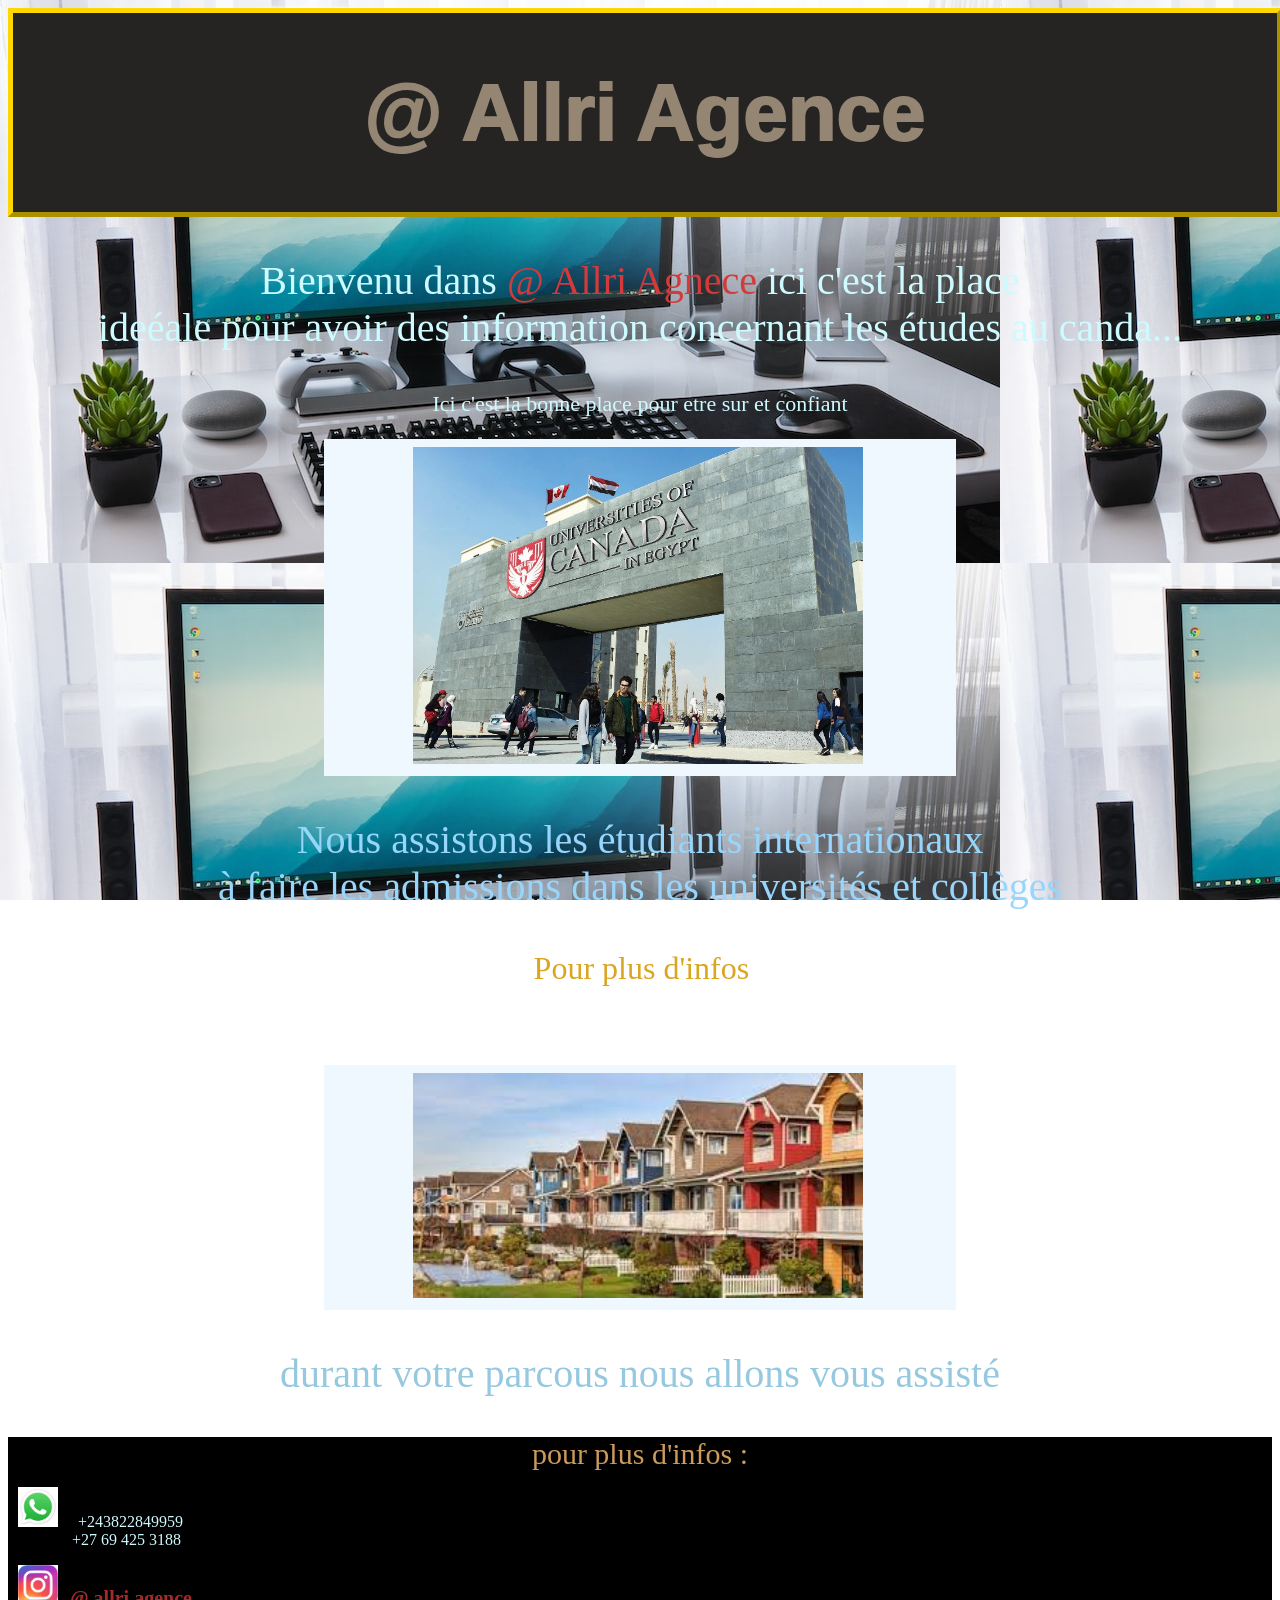
==== index.html @ 89f9f3fd "Add files via upload" ====
<!doctype html>
<html>
    <head>
        <meta charset="utf-8"/>
        <meta name="viewport" content="width=device-width , initial - scale=1">
        <title>
            allri
        </title>
        <link rel="stylesheet" href="./css/my.css">
    </head>
    <body>
        <div class="d1">
            <h1>
              @  allri agence
            </h1>
        </div>
        <div style="border:none;width: 100%;text-align: center;" >
           <p style="font-size: 40px;">
            Bienvenu dans <span class="d2">@ Allri Agnece</span> ici c'est la place <br>
            ideéale pour avoir des information concernant les études au canda...
        </p>
        <p  style="font-size: 22px;">
            Ici c'est la bonne place pour etre sur et confiant
        </p>
        </div>
        <table class="d3" align="center" >
            <tr>
                <td align="center">
                    <img src="imges/Universities-of-Canada-in-Egypt-1-web.jpg" width="450px" style="padding: 5px;">

                </td>
                <td>
                    
                    
                </td>
            </tr>
        </table>
        <p style="text-align: center;font-size: 40px;text-shadow: 7px;color: rgb(152, 213, 251);">
            Nous assistons les étudiants internationaux  <br>
            à faire les admissions dans les universités et collèges<br>
            
        </p>
        <div align="center" style="border:none;">
            <ul>
            Pour plus d'infos
            <li>
                +243822849959
            </li>
            <li>
                +27 69 425 3188

            </li>
            </ul>
        </div>    
        <section>

        </section>
        <table align="center" class="d3">
            <tr>
                <td align="center">
                    <img src="./imges/download.jpg" width="450px"   style="padding: 5px;">
                </td>
                <td>
                    <br>

                </td>
            </tr>
        </table>
    
        <p style="text-align: center;font-size: 40px;text-shadow: 7px;color: rgb(150, 200, 223);">
            durant votre parcous nous allons vous assisté<br>
        </p>
        
        <footer>
            <p style="text-align: center;">
                <span class="d4" align="center">pour plus d'infos :</sapn>
            </p>
            <p>
                <img src="imges/whasapp.jpg" width="40px" style="padding-left: 10px;"> &nbsp; &nbsp; +243822849959<br> &nbsp;&nbsp;&nbsp;&nbsp;
                &nbsp;&nbsp;&nbsp;&nbsp;&nbsp;&nbsp;&nbsp;&nbsp;&nbsp;&nbsp;  +27 69 425 3188

            </p>
            <p>
                <img src="imges/instragram.jpg" width="40px" style="padding-left:10px ;">&nbsp;&nbsp; <strong style="color: brown;font-size: 20px;"> @ allri agence</strong>
            </p>
        </footer>
        
    </body>

</html>
---- css/my.css ----
body{
    background-image: url(../imges/photo-1587831990711-23ca6441447b.jpeg);
    background-attachment: fixed !important;
}
h1{
    text-shadow:30px;
    font-weight: 900;
    font-size:80px;
    -webkit-text-stroke: 2px;
    font-family:'Gill Sans', 'Gill Sans MT', Calibri, 'Trebuchet MS', sans-serif;
    text-align: center;
    text-transform: capitalize;
    color:rgb(149, 134, 116)
    
    
}
div{
    width:100% ;
    padding: -15px;
    border: 5px outset gold;
    

}
h1:hover{
    color: rgb(162, 52, 52);
    padding: -10px;
    font-weight: bolder;
}

.d1{
    background-repeat: repeat-y;
    background-color: rgb(38, 36, 34);
    

}
.d2{
    color: rgb(212, 58, 58);
}
p{
    color: rgb(205, 250, 255);
}
.d3{
    background-color: aliceblue;
    width: 50%;
}
footer{
    background-color: black;
    width: 100%;
    color: beige;
    margin-top: 20px;
}
li{
    color: rgb(255, 255, 255);
    font-size: 20px;
    
}
li:hover{
    color: rgb(255, 0, 0);

}
ul{
    text-align: left;
    list-style-type: circle;
    font-size: 32px;
    color: goldenrod;
    width:20%;
    
    
}
.d4{
    padding-top: 40 px;
    font-size: 30px;
    color: rgb(204, 155, 92);
    
    
}
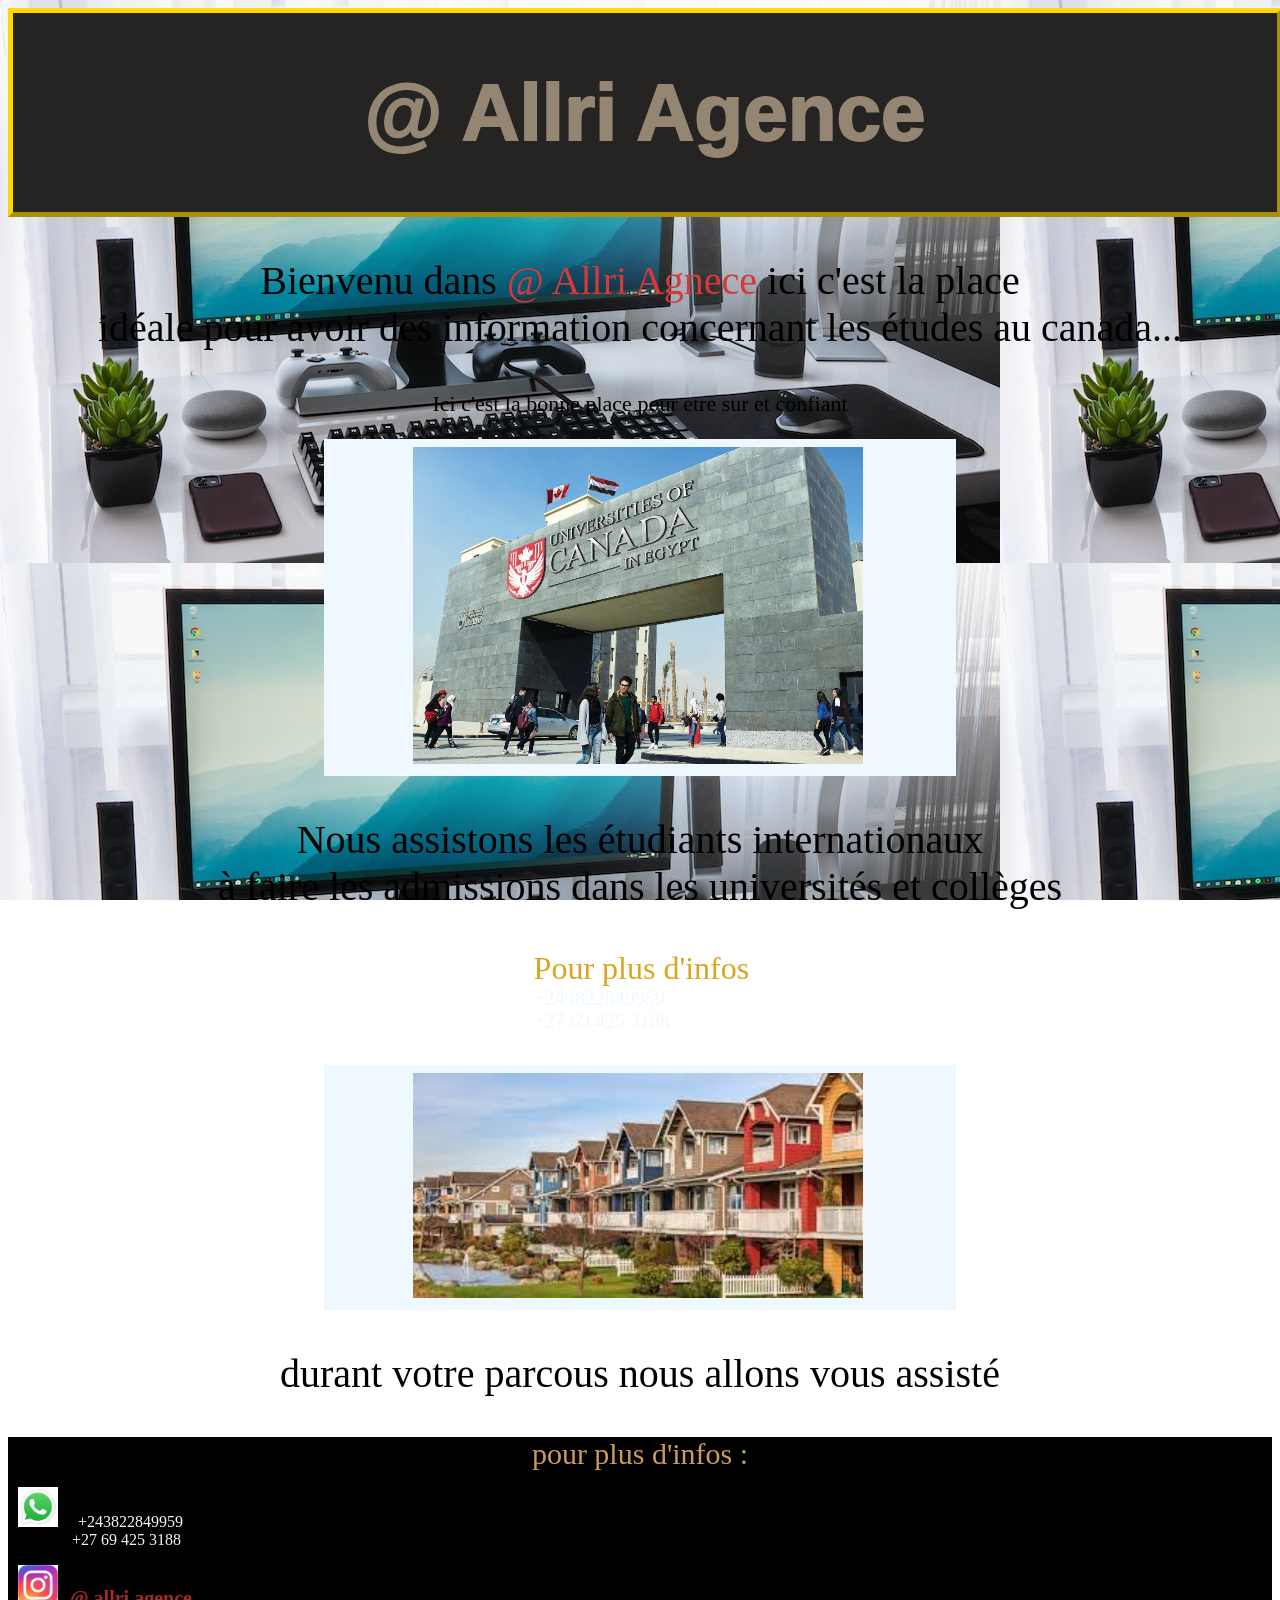
==== commit 5d317d2e: "Update and rename allri.html to index.html" ====
--- a/index.html
+++ b/index.html
@@ -17,7 +17,7 @@
         <div style="border:none;width: 100%;text-align: center;" >
            <p style="font-size: 40px;">
             Bienvenu dans <span class="d2">@ Allri Agnece</span> ici c'est la place <br>
-            ideéale pour avoir des information concernant les études au canda...
+            idéale pour avoir des information concernant les études au canada...
         </p>
         <p  style="font-size: 22px;">
             Ici c'est la bonne place pour etre sur et confiant
@@ -35,7 +35,7 @@
                 </td>
             </tr>
         </table>
-        <p style="text-align: center;font-size: 40px;text-shadow: 7px;color: rgb(152, 213, 251);">
+        <p style="text-align: center;font-size: 40px;text-shadow: 7px;color: rgb(0, 0, 0);">
             Nous assistons les étudiants internationaux  <br>
             à faire les admissions dans les universités et collèges<br>
             
@@ -44,11 +44,10 @@
             <ul>
             Pour plus d'infos
             <li>
-                +243822849959
+                <a href="http://wa.me/+243822849959">+243822849959 </a>
             </li>
             <li>
-                +27 69 425 3188
-
+                <a href="http://wa.me/+27694253188">+27 69 425 3188</a>
             </li>
             </ul>
         </div>    
@@ -67,7 +66,7 @@
             </tr>
         </table>
     
-        <p style="text-align: center;font-size: 40px;text-shadow: 7px;color: rgb(150, 200, 223);">
+        <p style="text-align: center;font-size: 40px;text-shadow: 7px;color: rgb(0, 0, 0);">
             durant votre parcous nous allons vous assisté<br>
         </p>
         
@@ -76,8 +75,8 @@
                 <span class="d4" align="center">pour plus d'infos :</sapn>
             </p>
             <p>
-                <img src="imges/whasapp.jpg" width="40px" style="padding-left: 10px;"> &nbsp; &nbsp; +243822849959<br> &nbsp;&nbsp;&nbsp;&nbsp;
-                &nbsp;&nbsp;&nbsp;&nbsp;&nbsp;&nbsp;&nbsp;&nbsp;&nbsp;&nbsp;  +27 69 425 3188
+                <a href="http://wa.me/+243822849959"><img src="imges/whasapp.jpg" width="40px" style="padding-left: 10px;"></a> &nbsp; &nbsp; <a href="http://wa.me/+243822849959">+243822849959 </a><br> &nbsp;&nbsp;&nbsp;&nbsp;
+                &nbsp;&nbsp;&nbsp;&nbsp;&nbsp;&nbsp;&nbsp;&nbsp;&nbsp;&nbsp;  <a href="http://wa.me/+27694253188">+27 69 425 3188</a>
 
             </p>
             <p>
@@ -87,4 +86,4 @@
         
     </body>
 
-</html>+</html>
--- a/css/my.css
+++ b/css/my.css
@@ -37,7 +37,7 @@
     color: rgb(212, 58, 58);
 }
 p{
-    color: rgb(205, 250, 255);
+    color: rgb(0, 0, 0);
 }
 .d3{
     background-color: aliceblue;
@@ -74,3 +74,10 @@
     
     
 }
+a{
+    color: aliceblue;
+    text-decoration: none;
+}
+a:hover{
+    color: rgb(226, 43, 43);
+}
